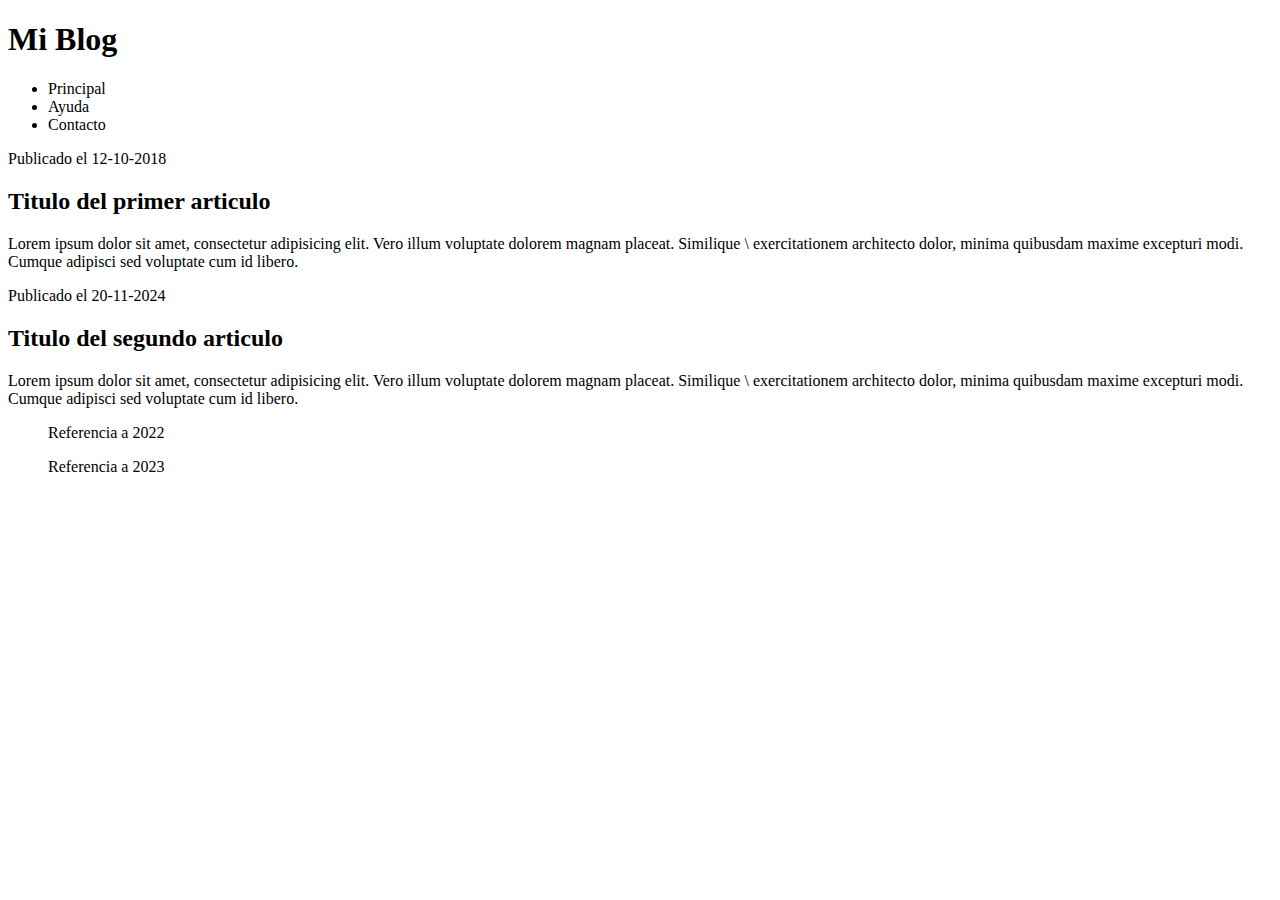
==== html/blog.html @ 95ecf792 "Taller 1" ====
<!DOCTYPE html>
<html lang="en">
<head>
    <meta charset="UTF-8">
    <meta name="viewport" content="width=device-width, initial-scale=1.0">
    <title>Document</title>
</head>
<body>
    <header>
<h1>Mi Blog</h1>
    </header>
    <nav>
        <ul>
            <li>Principal</li>
            <li>Ayuda</li>
            <li>Contacto</li>
        </ul>
    </nav>
    <section>
        <article>
            <time datatime="12-10-2018">Publicado el 12-10-2018</time>
            <h2>Titulo del primer articulo</h2>
            <p>
                Lorem ipsum dolor sit amet, consectetur adipisicing elit. Vero illum voluptate dolorem magnam placeat. Similique
                \ exercitationem architecto dolor, minima quibusdam maxime excepturi modi. Cumque adipisci sed voluptate cum id libero.
            </p>
        </article>
        <article>
            <time datatime="20-11-2024">Publicado el 20-11-2024</time>
            <h2>Titulo del segundo articulo</h2>
            <p>
                Lorem ipsum dolor sit amet, consectetur adipisicing elit. Vero illum voluptate dolorem magnam placeat. Similique
                \ exercitationem architecto dolor, minima quibusdam maxime excepturi modi. Cumque adipisci sed voluptate cum id libero.
            </p>
        </article>
    </section>
    <aside>
        <blockquote cite="https://miblog2.com">
            Referencia a 2022
        </blockquote>
        <blockquote cite="https://miblog3.com">
            Referencia a 2023
        </blockquote>
    </aside>
    <footer></footer>
</body>
</html>
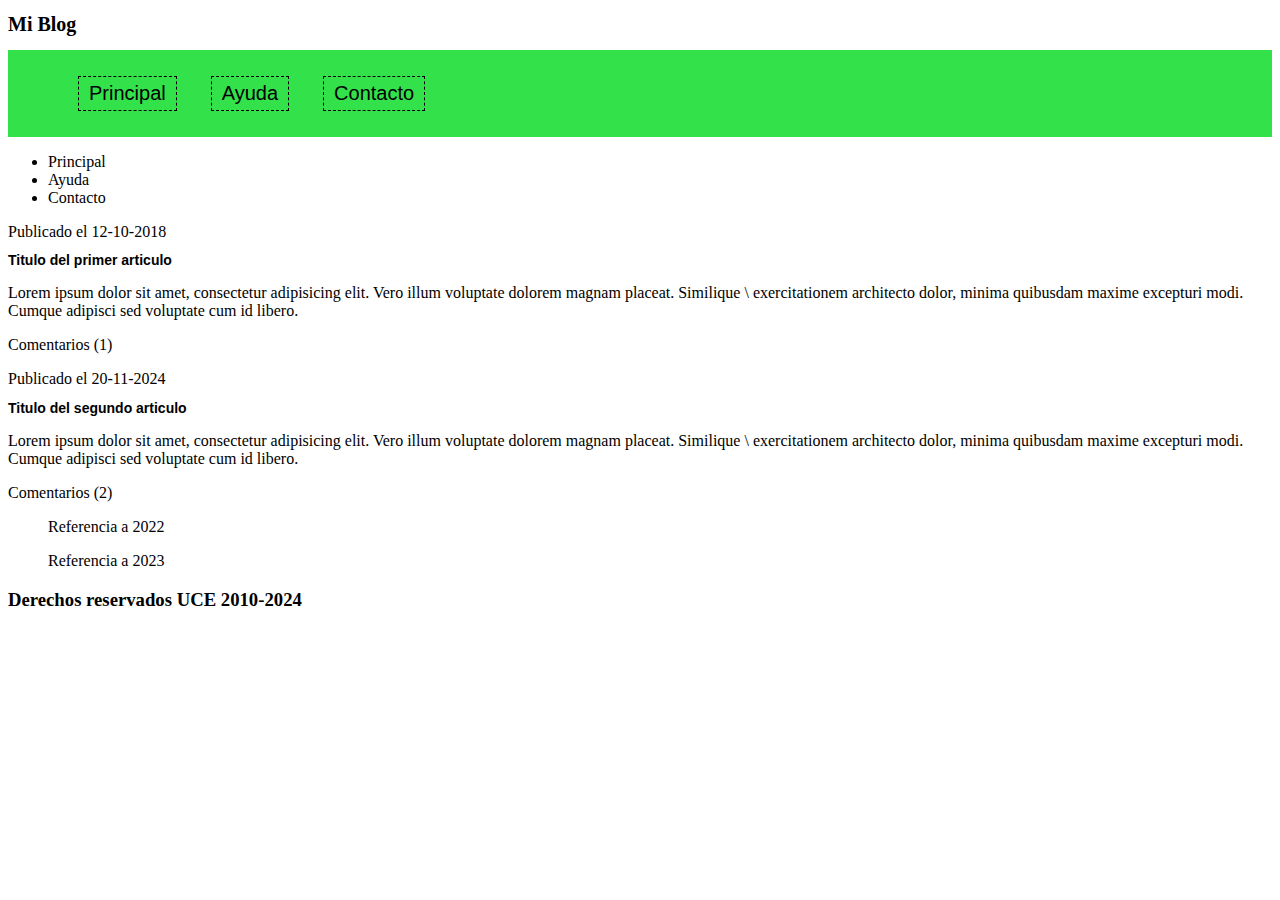
==== commit 0b69fac8: "Taller 3" ====
--- a/html/blog.html
+++ b/html/blog.html
@@ -4,18 +4,24 @@
     <meta charset="UTF-8">
     <meta name="viewport" content="width=device-width, initial-scale=1.0">
     <title>Document</title>
+    <link rel="stylesheet" href="/css/blog.css">
 </head>
 <body>
     <header>
 <h1>Mi Blog</h1>
     </header>
-    <nav>
+    <nav class="menu">
         <ul>
             <li>Principal</li>
             <li>Ayuda</li>
             <li>Contacto</li>
         </ul>
     </nav>
+    <ul>
+        <li>Principal</li>
+        <li>Ayuda</li>
+        <li>Contacto</li>
+    </ul>
     <section>
         <article>
             <time datatime="12-10-2018">Publicado el 12-10-2018</time>
@@ -24,6 +30,9 @@
                 Lorem ipsum dolor sit amet, consectetur adipisicing elit. Vero illum voluptate dolorem magnam placeat. Similique
                 \ exercitationem architecto dolor, minima quibusdam maxime excepturi modi. Cumque adipisci sed voluptate cum id libero.
             </p>
+            <footer>
+                <p>Comentarios (1)</p>
+            </footer>
         </article>
         <article>
             <time datatime="20-11-2024">Publicado el 20-11-2024</time>
@@ -32,6 +41,9 @@
                 Lorem ipsum dolor sit amet, consectetur adipisicing elit. Vero illum voluptate dolorem magnam placeat. Similique
                 \ exercitationem architecto dolor, minima quibusdam maxime excepturi modi. Cumque adipisci sed voluptate cum id libero.
             </p>
+            <footer>
+                <p>Comentarios (2)</p>
+            </footer>
         </article>
     </section>
     <aside>
@@ -42,6 +54,8 @@
             Referencia a 2023
         </blockquote>
     </aside>
-    <footer></footer>
+    <footer>
+        <h3>Derechos reservados UCE 2010-2024</h3>
+    </footer>
 </body>
 </html>--- a/css/blog.css
+++ b/css/blog.css
@@ -0,0 +1,51 @@
+/*selecciona los elelementos de menu y luego de li que es el hijo*/
+/*combinacion jerarquica*/
+.menu li {
+    list-style: none;
+    display: inline-block;
+    /*margin: 10px; /*aplica a los 4 lados*/
+    margin: 5px 15px; /*el primer numero aplica arriba y abajo, el segundo digito derecha e izquierda 
+    /*margin: 10px 20px 30px 40px; /*los 4 numeros comienza de arriba el primero y luego va en sentido horario
+    margin-top: 10px;
+    margin-bottom: 30px;
+    margin-right: 50px;
+    margin-left: 40px;
+    Esto aplica tanto para el margin, border y padding*/
+    border: 1px dashed black;
+    padding: 5px 10px;
+    font-family: Arial, Helvetica, sans-serif;
+    font-size: 20px;
+
+}
+
+.menu {
+background:  #33e24b  ;
+padding: 5px 15px;
+text-align: left;
+}
+
+h1 {
+    font-size: 20px;
+    font-family: Georgia, 'Times New Roman', Times, serif;
+}
+
+h2 {
+    font-family: 'Gill Sans', 'Gill Sans MT', Calibri, 'Trebuchet MS', sans-serif;
+    font-size: 14px;
+}
+
+
+/*combinacion por selector*/
+/*
+.menu, li {
+
+}
+
+.menu {
+color: red;
+}
+
+li {
+    color: red;
+    background-color: black;
+}*/
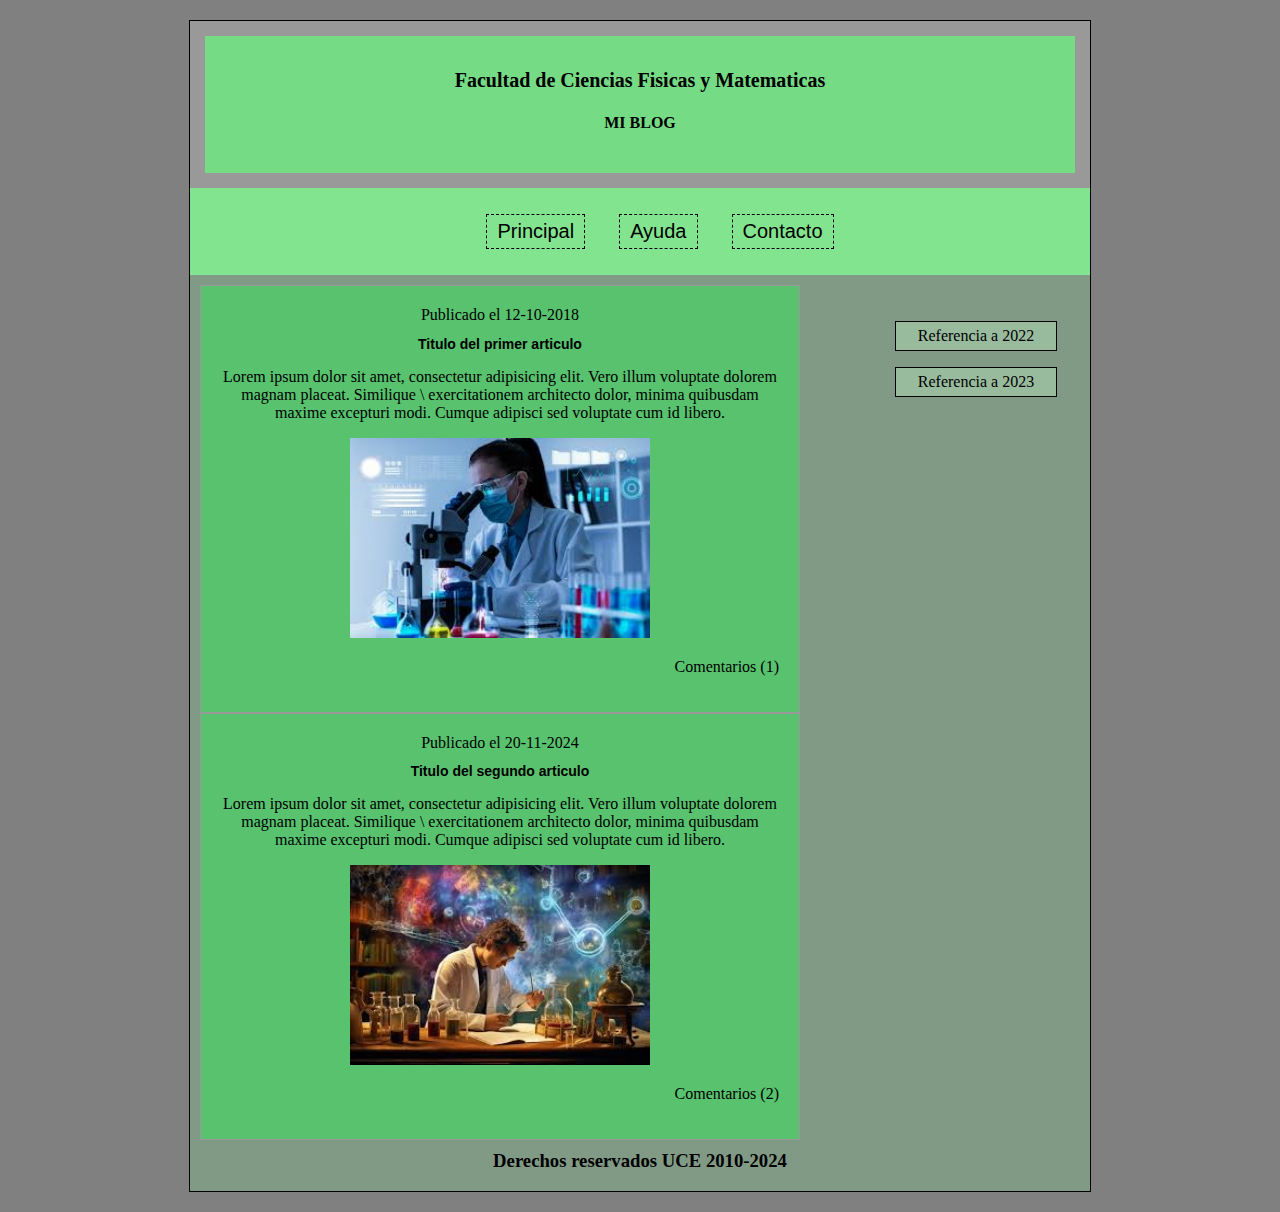
==== commit 9a2f4385: "Taller 4" ====
--- a/html/blog.html
+++ b/html/blog.html
@@ -1,61 +1,68 @@
 <!DOCTYPE html>
 <html lang="en">
+
 <head>
     <meta charset="UTF-8">
     <meta name="viewport" content="width=device-width, initial-scale=1.0">
     <title>Document</title>
     <link rel="stylesheet" href="/css/blog.css">
 </head>
+
 <body>
-    <header>
-<h1>Mi Blog</h1>
-    </header>
-    <nav class="menu">
-        <ul>
-            <li>Principal</li>
-            <li>Ayuda</li>
-            <li>Contacto</li>
-        </ul>
-    </nav>
-    <ul>
-        <li>Principal</li>
-        <li>Ayuda</li>
-        <li>Contacto</li>
-    </ul>
-    <section>
-        <article>
-            <time datatime="12-10-2018">Publicado el 12-10-2018</time>
-            <h2>Titulo del primer articulo</h2>
-            <p>
-                Lorem ipsum dolor sit amet, consectetur adipisicing elit. Vero illum voluptate dolorem magnam placeat. Similique
-                \ exercitationem architecto dolor, minima quibusdam maxime excepturi modi. Cumque adipisci sed voluptate cum id libero.
-            </p>
-            <footer>
-                <p>Comentarios (1)</p>
-            </footer>
-        </article>
-        <article>
-            <time datatime="20-11-2024">Publicado el 20-11-2024</time>
-            <h2>Titulo del segundo articulo</h2>
-            <p>
-                Lorem ipsum dolor sit amet, consectetur adipisicing elit. Vero illum voluptate dolorem magnam placeat. Similique
-                \ exercitationem architecto dolor, minima quibusdam maxime excepturi modi. Cumque adipisci sed voluptate cum id libero.
-            </p>
-            <footer>
-                <p>Comentarios (2)</p>
-            </footer>
-        </article>
-    </section>
-    <aside>
-        <blockquote cite="https://miblog2.com">
-            Referencia a 2022
-        </blockquote>
-        <blockquote cite="https://miblog3.com">
-            Referencia a 2023
-        </blockquote>
-    </aside>
-    <footer>
-        <h3>Derechos reservados UCE 2010-2024</h3>
-    </footer>
+    <div class="agrupar">
+        <header class="cabecera">
+            <h1>Facultad de Ciencias Fisicas y Matematicas</h1>
+            <h4>MI BLOG</h4>
+        </header>
+        <nav class="menu">
+            <ul>
+                <li>Principal</li>
+                <li>Ayuda</li>
+                <li>Contacto</li>
+            </ul>
+        </nav>
+        <section class="seccion">
+            <article id="idarticulo1">
+                <time datatime="12-10-2018">Publicado el 12-10-2018</time>
+                <h2>Titulo del primer articulo</h2>
+                <p>
+                    Lorem ipsum dolor sit amet, consectetur adipisicing elit. Vero illum voluptate dolorem magnam
+                    placeat. Similique
+                    \ exercitationem architecto dolor, minima quibusdam maxime excepturi modi. Cumque adipisci sed
+                    voluptate cum id libero.
+                </p>
+                <img src="/img/Cientifica.jpeg" alt="No se pudo cargar">
+                <footer>
+                    <p>Comentarios (1)</p>
+                </footer>
+            </article>
+            <article id="idarticulo2">
+                <time datatime="20-11-2024">Publicado el 20-11-2024</time>
+                <h2>Titulo del segundo articulo</h2>
+                <p>
+                    Lorem ipsum dolor sit amet, consectetur adipisicing elit. Vero illum voluptate dolorem magnam
+                    placeat. Similique
+                    \ exercitationem architecto dolor, minima quibusdam maxime excepturi modi. Cumque adipisci sed
+                    voluptate cum id libero.
+                </p>
+                <img src="/img/Cientifico.jpeg" alt="No se pudo cargar">
+                <footer>
+                    <p>Comentarios (2)</p>
+                </footer>
+            </article>
+        </section>
+        <aside class="referencias">
+            <blockquote cite="https://miblog2.com">
+                Referencia a 2022
+            </blockquote>
+            <blockquote cite="https://miblog3.com">
+                Referencia a 2023
+            </blockquote>
+        </aside>
+        <footer class="pie">
+            <h3>Derechos reservados UCE 2010-2024</h3>
+        </footer>
+    </div>
 </body>
+
 </html>--- a/css/blog.css
+++ b/css/blog.css
@@ -19,9 +19,10 @@
 }
 
 .menu {
-background:  #33e24b  ;
+background:  #82e48f  ;
 padding: 5px 15px;
-text-align: left;
+/*text-align: left;*/
+
 }
 
 h1 {
@@ -32,6 +33,65 @@
 h2 {
     font-family: 'Gill Sans', 'Gill Sans MT', Calibri, 'Trebuchet MS', sans-serif;
     font-size: 14px;
+}
+
+body {
+    text-align: center;
+    background: gray;
+}
+
+.agrupar {
+    border: 1px solid black ;
+    background: #819a85;
+    width: 900px;
+    margin: 20px auto;
+}
+
+.cabecera {
+    background: #76db85;
+    border: 15px solid #999999;
+    padding: 20px;
+}
+
+.seccion {
+    width: 600px;
+    margin: 10px;
+    float: left;
+}
+
+#idarticulo1, #idarticulo2 {
+    background: #58c26f;
+    border: 1px solid #999;
+    padding: 20px;
+}
+
+article footer{
+    text-align: right;
+}
+
+.referencias {
+    width: 200px;
+    float: right;
+    margin: 30px 35px;
+    padding-left: 2px;
+    
+}
+
+.pie {
+    clear: both;
+}
+
+blockquote {
+    border: 1px solid black;
+    padding: 5px;
+    background: #98bb9e;
+    width: 150px;
+}
+
+img {
+    width: 300px;
+    height: 200px;
+    margin: auto auto;
 }
 
 
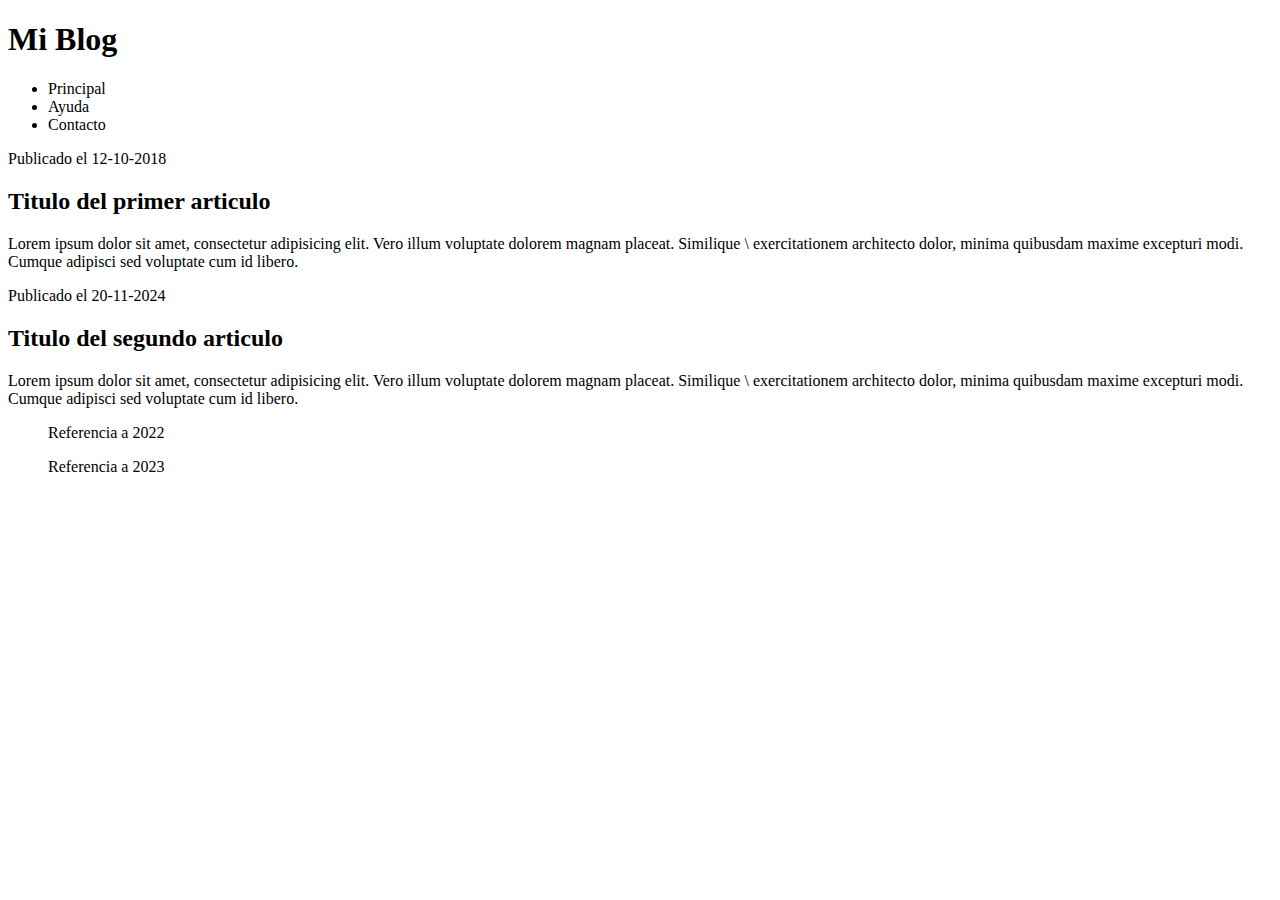
==== commit 2ae5b12d: "Taller 8 calculadora" ====
--- a/html/blog.html
+++ b/html/blog.html
@@ -1,68 +1,47 @@
 <!DOCTYPE html>
 <html lang="en">
-
 <head>
     <meta charset="UTF-8">
     <meta name="viewport" content="width=device-width, initial-scale=1.0">
     <title>Document</title>
-    <link rel="stylesheet" href="/css/blog.css">
 </head>
-
 <body>
-    <div class="agrupar">
-        <header class="cabecera">
-            <h1>Facultad de Ciencias Fisicas y Matematicas</h1>
-            <h4>MI BLOG</h4>
-        </header>
-        <nav class="menu">
-            <ul>
-                <li>Principal</li>
-                <li>Ayuda</li>
-                <li>Contacto</li>
-            </ul>
-        </nav>
-        <section class="seccion">
-            <article id="idarticulo1">
-                <time datatime="12-10-2018">Publicado el 12-10-2018</time>
-                <h2>Titulo del primer articulo</h2>
-                <p>
-                    Lorem ipsum dolor sit amet, consectetur adipisicing elit. Vero illum voluptate dolorem magnam
-                    placeat. Similique
-                    \ exercitationem architecto dolor, minima quibusdam maxime excepturi modi. Cumque adipisci sed
-                    voluptate cum id libero.
-                </p>
-                <img src="/img/Cientifica.jpeg" alt="No se pudo cargar">
-                <footer>
-                    <p>Comentarios (1)</p>
-                </footer>
-            </article>
-            <article id="idarticulo2">
-                <time datatime="20-11-2024">Publicado el 20-11-2024</time>
-                <h2>Titulo del segundo articulo</h2>
-                <p>
-                    Lorem ipsum dolor sit amet, consectetur adipisicing elit. Vero illum voluptate dolorem magnam
-                    placeat. Similique
-                    \ exercitationem architecto dolor, minima quibusdam maxime excepturi modi. Cumque adipisci sed
-                    voluptate cum id libero.
-                </p>
-                <img src="/img/Cientifico.jpeg" alt="No se pudo cargar">
-                <footer>
-                    <p>Comentarios (2)</p>
-                </footer>
-            </article>
-        </section>
-        <aside class="referencias">
-            <blockquote cite="https://miblog2.com">
-                Referencia a 2022
-            </blockquote>
-            <blockquote cite="https://miblog3.com">
-                Referencia a 2023
-            </blockquote>
-        </aside>
-        <footer class="pie">
-            <h3>Derechos reservados UCE 2010-2024</h3>
-        </footer>
-    </div>
+    <header>
+<h1>Mi Blog</h1>
+    </header>
+    <nav>
+        <ul>
+            <li>Principal</li>
+            <li>Ayuda</li>
+            <li>Contacto</li>
+        </ul>
+    </nav>
+    <section>
+        <article>
+            <time datatime="12-10-2018">Publicado el 12-10-2018</time>
+            <h2>Titulo del primer articulo</h2>
+            <p>
+                Lorem ipsum dolor sit amet, consectetur adipisicing elit. Vero illum voluptate dolorem magnam placeat. Similique
+                \ exercitationem architecto dolor, minima quibusdam maxime excepturi modi. Cumque adipisci sed voluptate cum id libero.
+            </p>
+        </article>
+        <article>
+            <time datatime="20-11-2024">Publicado el 20-11-2024</time>
+            <h2>Titulo del segundo articulo</h2>
+            <p>
+                Lorem ipsum dolor sit amet, consectetur adipisicing elit. Vero illum voluptate dolorem magnam placeat. Similique
+                \ exercitationem architecto dolor, minima quibusdam maxime excepturi modi. Cumque adipisci sed voluptate cum id libero.
+            </p>
+        </article>
+    </section>
+    <aside>
+        <blockquote cite="https://miblog2.com">
+            Referencia a 2022
+        </blockquote>
+        <blockquote cite="https://miblog3.com">
+            Referencia a 2023
+        </blockquote>
+    </aside>
+    <footer></footer>
 </body>
-
 </html>